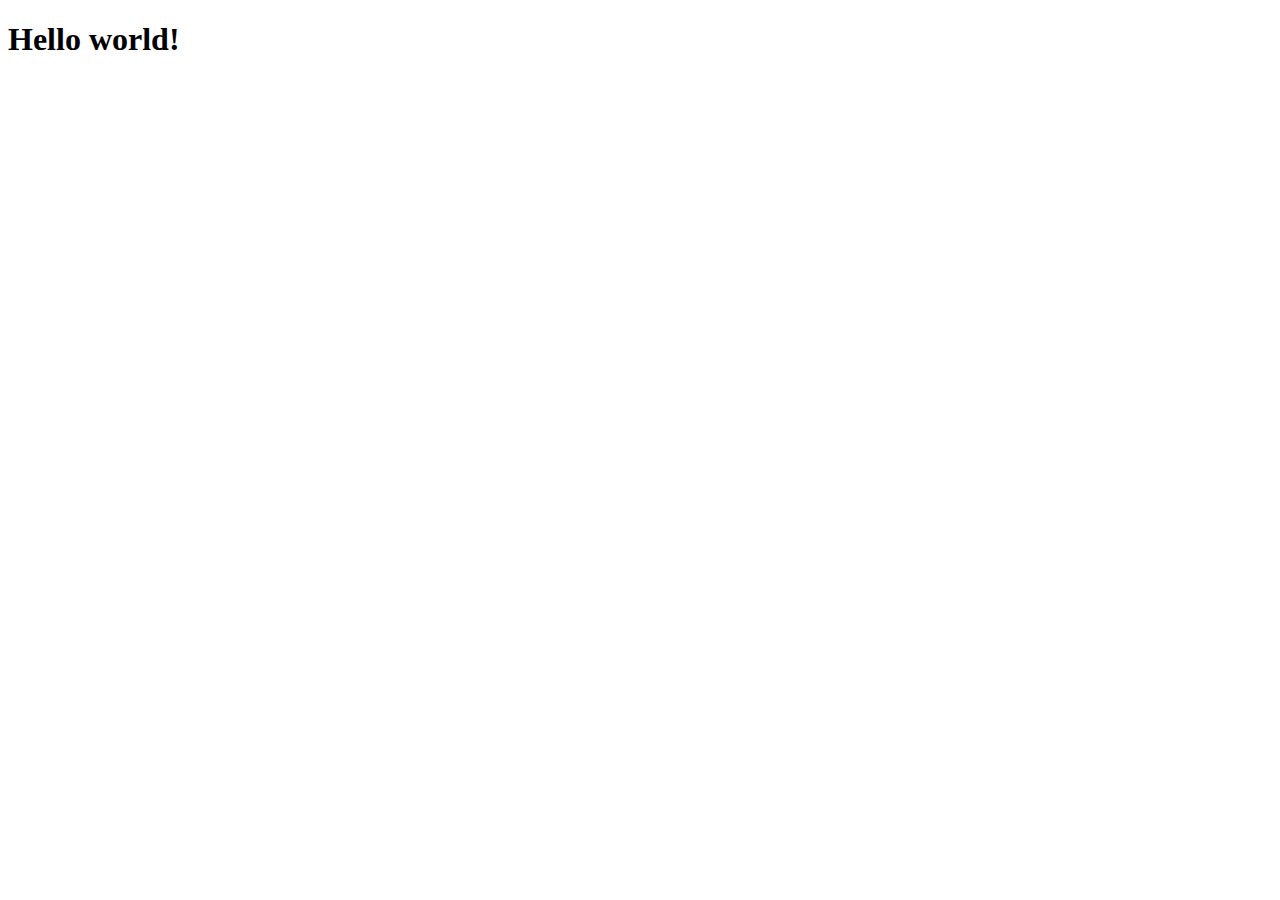
==== comedy.html @ a01c98f9 "Tegin figma lehe sarnaseks, piltide asetus kuidagi imelik" ====
<!DOCTYPE html>
<html lang="et">
<head>
    <meta charset="UTF-8">
    <meta name="viewport" content="width=device-width, initial-scale=1.0">
    <title>Hello world!</title>
</head>
<body>
    <h1>Hello world!</h1>
</body>
</html>
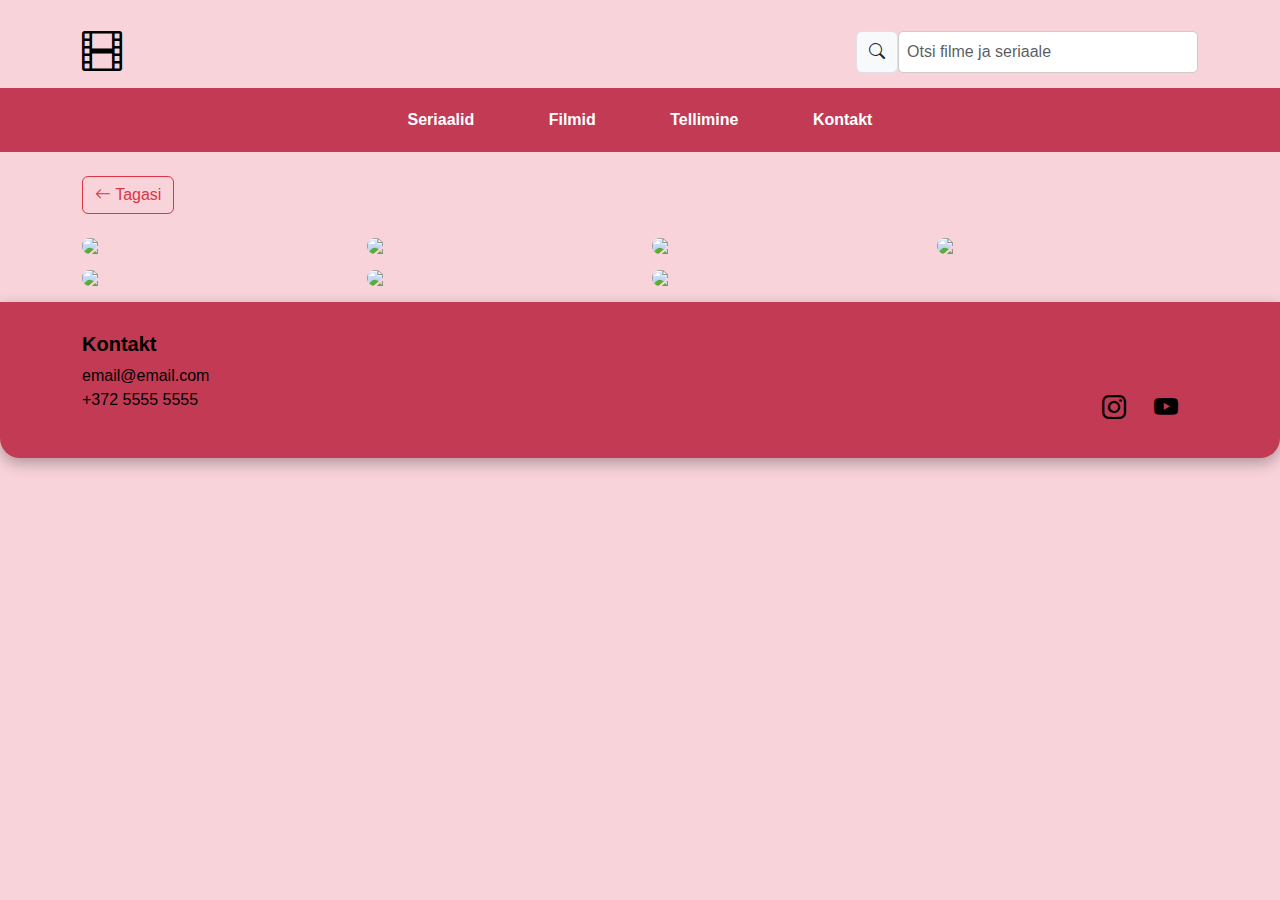
==== commit a060c055: "lisasin otsingu ikooni ja filmide listi" ====
--- a/comedy.html
+++ b/comedy.html
@@ -3,9 +3,81 @@
 <head>
     <meta charset="UTF-8">
     <meta name="viewport" content="width=device-width, initial-scale=1.0">
-    <title>Hello world!</title>
+    <title>Kategooriad</title>
+    <link href="https://cdn.jsdelivr.net/npm/bootstrap@5.3.0-alpha1/dist/css/bootstrap.min.css" rel="stylesheet">
+    <link rel="stylesheet" href="css/styles.css">
+    <link rel="stylesheet" href="https://cdn.jsdelivr.net/npm/bootstrap-icons@1.3.0/font/bootstrap-icons.css">
+
 </head>
 <body>
-    <h1>Hello world!</h1>
+    <!-- Otsinguriba + ikoon-->
+    <div class="container mt-3">
+        <div class="d-flex justify-content-between align-items-center">
+            <i class="bi bi-film" style="font-size: 40px; color: black;"></i> 
+            <div class="search-bar">
+                <span class="input-group-text" id="basic-addon1"><i class="bi bi-search"></i></span>
+                <input type="text" class="form-control" placeholder="Otsi filme ja seriaale">
+            </div>
+        </div>
+    </div>
+    <!-- Menüü  -->
+    <div class="navbar">
+        <ul>
+            <li><a href="#">Seriaalid</a></li>
+            <li><a href="#">Filmid</a></li>
+            <li><a href="#">Tellimine</a></li>
+            <li><a href="#">Kontakt</a></li>
+        </ul>
+    </div>
+
+    <!-- Filmid -->
+    <div class="container mt-4">
+        <a href="index.html"><button type="button" class="btn btn-outline-danger"><i class="bi bi-arrow-left"></i> Tagasi</button></a>
+        <br>
+        <br>
+        <div class="row">
+            <div class="col-6 mb-3 col-md-4 col-lg-3">
+                <a href="" class="movie"><img class="movie-image" src="https://m.media-amazon.com/images/M/MV5BNzNmNmQ2ZDEtMTc1MS00NjNiLThlMGUtZmQxNTg1Nzg5NWMzXkEyXkFqcGc@._V1_.jpg"></a>
+            </div>
+            <div class="col-6 mb-3 col-md-4 col-lg-3">
+                <a href="" class="movie"><img class="movie-image" src="https://m.media-amazon.com/images/M/MV5BNDI2MzBhNzgtOWYyOS00NDM2LWE0OGYtOGQ0M2FjMTI2NTllXkEyXkFqcGc@._V1_.jpg"></a>
+            </div>
+            <div class="col-6 mb-3 col-md-4 col-lg-3">
+                <a href="" class="movie"><img class="movie-image" src="https://hips.hearstapps.com/vader-prod.s3.amazonaws.com/1627595444-51VhmY6XE8L._SL500_.jpg"></a>
+            </div>
+            <div class="col-6 mb-3 col-md-4 col-lg-3">
+                <a href="" class="movie"><img class="movie-image" src="https://m.media-amazon.com/images/M/MV5BNzNmNmQ2ZDEtMTc1MS00NjNiLThlMGUtZmQxNTg1Nzg5NWMzXkEyXkFqcGc@._V1_.jpg"></a>
+            </div>
+            <div class="col-6 mb-3 col-md-4 col-lg-3">
+                <a href="" class="movie"><img class="movie-image" src="https://m.media-amazon.com/images/M/MV5BNDI2MzBhNzgtOWYyOS00NDM2LWE0OGYtOGQ0M2FjMTI2NTllXkEyXkFqcGc@._V1_.jpg"></a>
+            </div>
+            <div class="col-6 mb-3 col-md-4 col-lg-3">
+                <a href="" class="movie"><img class="movie-image" src="https://hips.hearstapps.com/vader-prod.s3.amazonaws.com/1627595444-51VhmY6XE8L._SL500_.jpg"></a>
+            </div>
+            <div class="col-6 mb-3 col-md-4 col-lg-3">
+                <a href="" class="movie"><img class="movie-image" src="https://m.media-amazon.com/images/M/MV5BNzNmNmQ2ZDEtMTc1MS00NjNiLThlMGUtZmQxNTg1Nzg5NWMzXkEyXkFqcGc@._V1_.jpg"></a>
+            </div>
+        </div>
+    </div>
+    <!-- Jalus -->
+    <footer class="footer ">
+        <div class="container">
+            <div class="row">
+                <div class="col-md-6">
+                    <h5>Kontakt</h5>
+                    <p>email@email.com<br>
+                    +372 5555 5555</p>
+                </div>
+                <div class="col-md-6 d-flex justify-content-end align-items-end">
+                    <div class="social-icons">
+                        <a href="#"><i class="bi bi-instagram"></i></a>
+                        <a href="#"><i class="bi bi-youtube"></i></a>
+                    </div>
+                </div>
+            </div>
+        </div>
+    </footer>
+    <script src="https://cdn.jsdelivr.net/npm/bootstrap@5.3.0-alpha1/dist/js/bootstrap.bundle.min.js"></script>
+    <link href="https://cdn.jsdelivr.net/npm/bootstrap-icons/font/bootstrap-icons.css" rel="stylesheet">
 </body>
 </html>
--- a/css/styles.css
+++ b/css/styles.css
@@ -0,0 +1,117 @@
+body {
+    background-color: #f8d3da;
+    color: white;
+    font-family: Arial, sans-serif;
+}
+.navbar {
+    background-color: #c23a53;
+    padding: 10px 0;
+    text-align: center;
+}
+.navbar ul {
+    display: block;
+    margin: auto auto;
+    text-align: center;
+    width: max-content;
+    padding: 0px;
+  }
+.navbar ul li {
+    display: inline-block;
+    padding: 10px 20px;
+}
+.navbar a {
+    color: white;
+    font-weight: bold;
+    margin: 0 15px;
+    text-decoration: none;
+}
+.navbar a:hover {
+    text-decoration: underline;
+}
+.search-bar {
+    display: flex;
+    justify-content: center;
+    margin: 15px 0;
+}
+.search-bar input {
+    width: 300px;
+    padding: 8px;
+    border-radius: 5px;
+    border: 1px solid #ccc;
+}
+.btn-category {
+    display: flex;
+    flex-direction: column;
+    justify-content: flex-end; 
+    align-items: center; 
+    height: 300px; 
+    width: 100%; 
+    position: relative; 
+    color: white;
+    font-size: 24px; 
+    text-shadow: 2px 2px 4px rgba(0, 0, 0, 0.5);
+    border-radius: 10px;
+    padding: 20px;
+}
+
+.movie {
+    display: flex;
+    flex-direction: column;
+    justify-content: flex-end; 
+    align-items: center; 
+    position: relative; 
+    width: 100%;
+}
+
+.movie-image {
+    width: 100%;
+    border-radius: 10px;
+}
+
+.image-container {
+    background-size: cover;
+    background-position: center;
+    width: 100%; 
+    height: 100%; 
+}
+
+.btn-text {
+    background-color: #c23a53; 
+    width: 100%; 
+    text-align: center; 
+    padding: 10px 0; 
+    position: absolute; 
+    bottom: 0; 
+    border-radius: 0 0 10px 10px; 
+}
+.btn-comedy { background-image: url('../images/comedy.jpg'); }
+.btn-thriller { background-image: url('../images/thriller.jpg'); }
+.btn-crime { background-image: url('../images/crime.jpg'); }
+.btn-documentary { background-image: url('../images/documentary.jpg'); }
+.btn-romance { background-image: url('../images/romance.jpg'); }
+.btn-adventure { background-image: url('../images/adventure.jpg'); }
+
+.footer {
+    background-color: #c23a53; 
+    color: #000;
+    border-radius: 0 0 20px 20px; 
+    box-shadow: 0 5px 15px rgba(0, 0, 0, 0.3); 
+    padding: 30px;
+    position: relative;
+    bottom: 0;
+    width: 100%;
+}
+.footer h5 {
+    font-weight: bold;
+}
+.footer a {
+    color: #000;
+    font-size: 24px;
+    text-decoration: none;
+}
+.social-icons {
+    font-size: 30px;
+}
+.social-icons a {
+    margin-right: 20px;
+}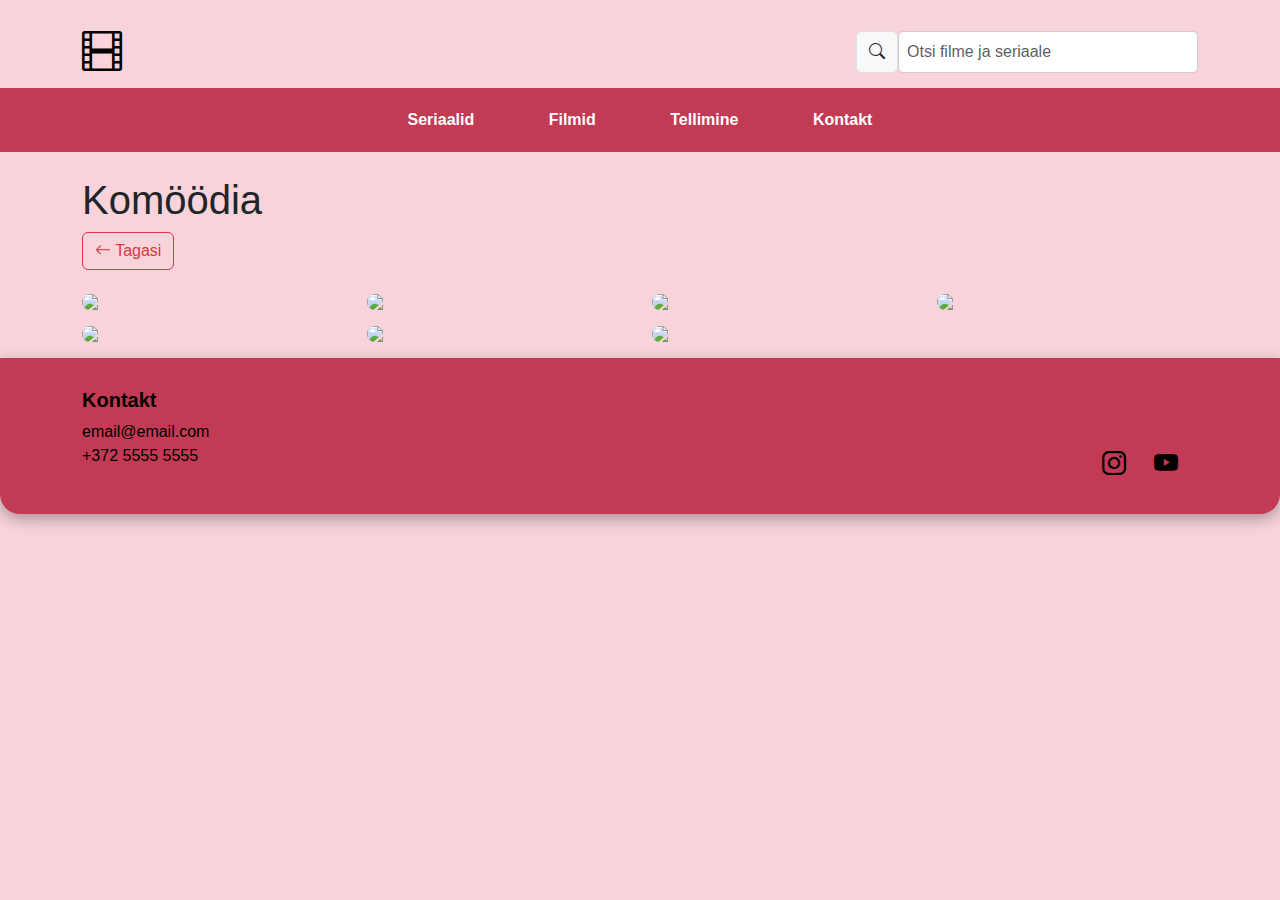
==== commit e4b4708e: "logo vajutamine läheb avalehele" ====
--- a/comedy.html
+++ b/comedy.html
@@ -13,7 +13,7 @@
     <!-- Otsinguriba + ikoon-->
     <div class="container mt-3">
         <div class="d-flex justify-content-between align-items-center">
-            <i class="bi bi-film" style="font-size: 40px; color: black;"></i> 
+            <a href="index.html"><i class="bi bi-film" style="font-size: 40px; color: black;"></i></a>
             <div class="search-bar">
                 <span class="input-group-text" id="basic-addon1"><i class="bi bi-search"></i></span>
                 <input type="text" class="form-control" placeholder="Otsi filme ja seriaale">
@@ -32,12 +32,13 @@
 
     <!-- Filmid -->
     <div class="container mt-4">
+        <h1 class="text-dark">Komöödia</h1>
         <a href="index.html"><button type="button" class="btn btn-outline-danger"><i class="bi bi-arrow-left"></i> Tagasi</button></a>
         <br>
         <br>
         <div class="row">
             <div class="col-6 mb-3 col-md-4 col-lg-3">
-                <a href="" class="movie"><img class="movie-image" src="https://m.media-amazon.com/images/M/MV5BNzNmNmQ2ZDEtMTc1MS00NjNiLThlMGUtZmQxNTg1Nzg5NWMzXkEyXkFqcGc@._V1_.jpg"></a>
+                <a href="movie.html" class="movie"><img class="movie-image" src="https://m.media-amazon.com/images/M/MV5BNzNmNmQ2ZDEtMTc1MS00NjNiLThlMGUtZmQxNTg1Nzg5NWMzXkEyXkFqcGc@._V1_.jpg"></a>
             </div>
             <div class="col-6 mb-3 col-md-4 col-lg-3">
                 <a href="" class="movie"><img class="movie-image" src="https://m.media-amazon.com/images/M/MV5BNDI2MzBhNzgtOWYyOS00NDM2LWE0OGYtOGQ0M2FjMTI2NTllXkEyXkFqcGc@._V1_.jpg"></a>
--- a/css/styles.css
+++ b/css/styles.css
@@ -114,4 +114,7 @@
 }
 .social-icons a {
     margin-right: 20px;
-}+}
+hr {
+    border-top: 2px solid black;
+  }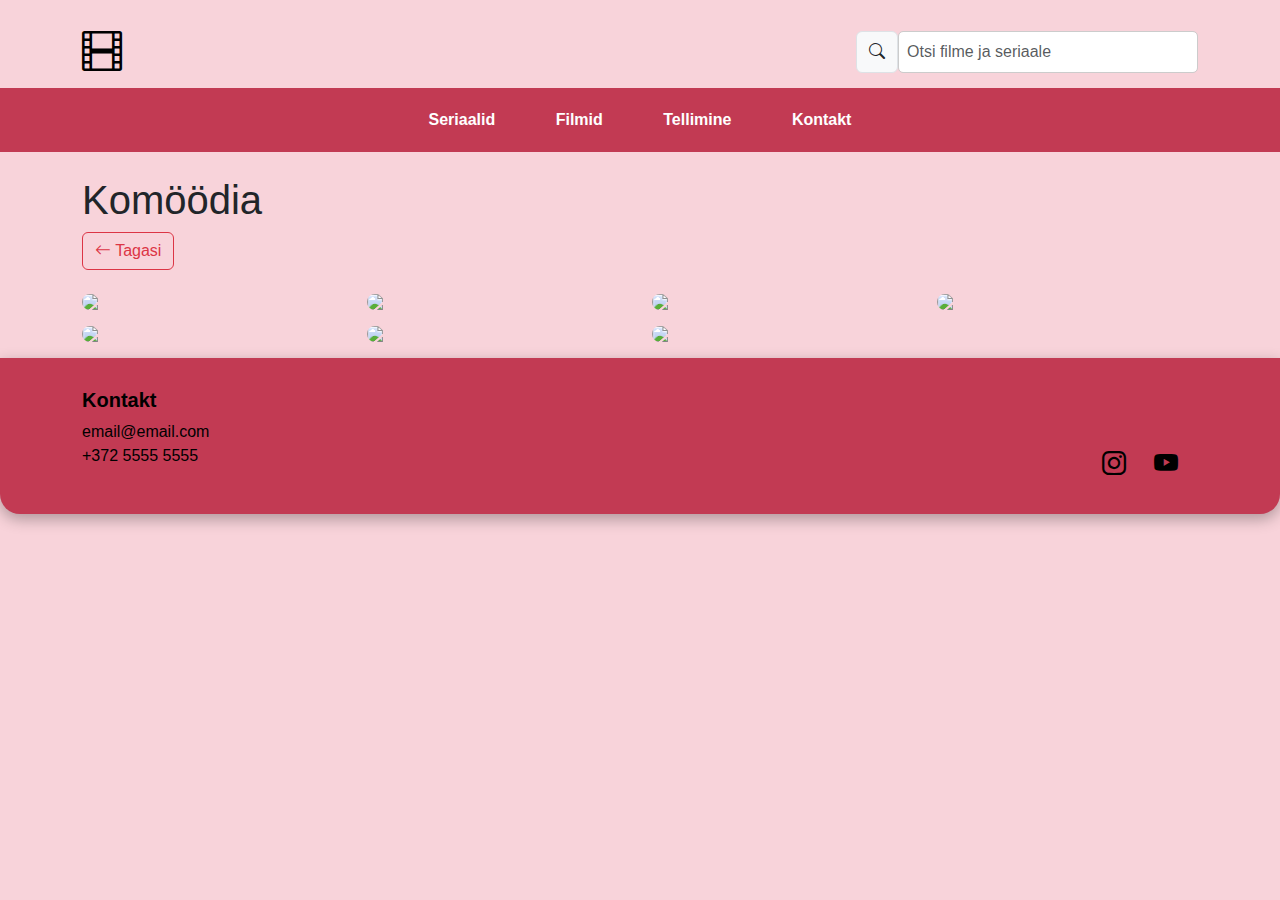
==== commit a11512b4: "lisatud tellimise leht" ====
--- a/comedy.html
+++ b/comedy.html
@@ -23,10 +23,10 @@
     <!-- Menüü  -->
     <div class="navbar">
         <ul>
-            <li><a href="#">Seriaalid</a></li>
-            <li><a href="#">Filmid</a></li>
-            <li><a href="#">Tellimine</a></li>
-            <li><a href="#">Kontakt</a></li>
+            <li><a href="index.html">Seriaalid</a></li>
+            <li><a href="index.html">Filmid</a></li>
+            <li><a href="subscription.html">Tellimine</a></li>
+            <li><a href="contact.html">Kontakt</a></li>
         </ul>
     </div>
 
--- a/css/styles.css
+++ b/css/styles.css
@@ -17,7 +17,7 @@
   }
 .navbar ul li {
     display: inline-block;
-    padding: 10px 20px;
+    padding: 10px 13px;
 }
 .navbar a {
     color: white;
@@ -44,7 +44,7 @@
     flex-direction: column;
     justify-content: flex-end; 
     align-items: center; 
-    height: 300px; 
+    height: 380px; 
     width: 100%; 
     position: relative; 
     color: white;
@@ -84,12 +84,12 @@
     bottom: 0; 
     border-radius: 0 0 10px 10px; 
 }
-.btn-comedy { background-image: url('../images/comedy.jpg'); }
-.btn-thriller { background-image: url('../images/thriller.jpg'); }
-.btn-crime { background-image: url('../images/crime.jpg'); }
-.btn-documentary { background-image: url('../images/documentary.jpg'); }
-.btn-romance { background-image: url('../images/romance.jpg'); }
-.btn-adventure { background-image: url('../images/adventure.jpg'); }
+.btn-comedy { background-image: url('../images/comedy.jpg'); background-size: 100%;}
+.btn-thriller { background-image: url('../images/thriller.jpg'); background-size: 100%;}
+.btn-crime { background-image: url('../images/crime.jpg'); background-size: 100%;}
+.btn-documentary { background-image: url('../images/documentary.jpg'); background-size: 100%;}
+.btn-romance { background-image: url('../images/romance.jpg'); background-size: 100%;}
+.btn-adventure { background-image: url('../images/adventure.jpg'); background-size: 100%;}
 
 .footer {
     background-color: #c23a53; 
@@ -117,4 +117,12 @@
 }
 hr {
     border-top: 2px solid black;
-  }+  }
+
+  .selected-package {
+    background-color: #c23a53;
+    color: white;
+}
+h2 {
+    color: black;
+}
